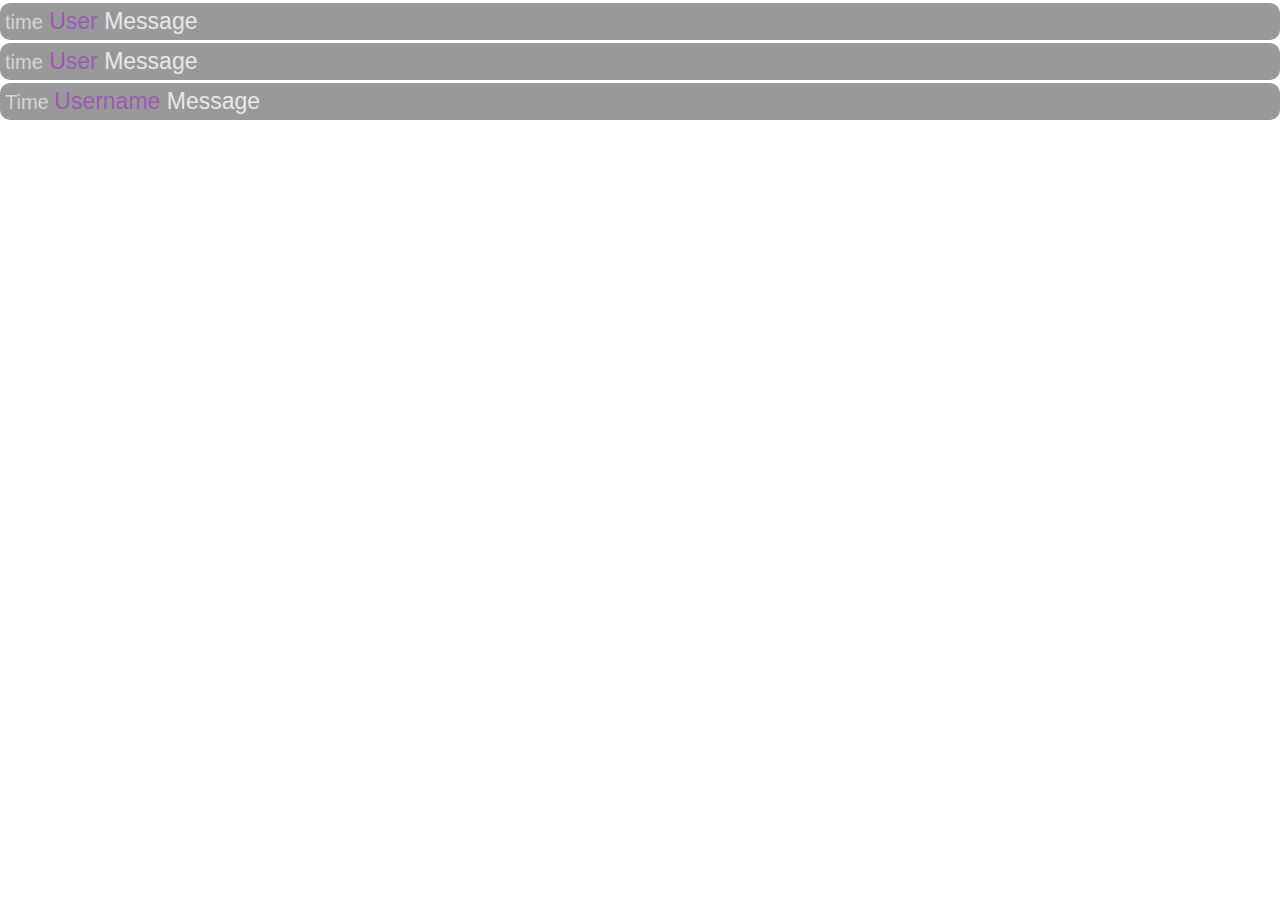
==== index.html @ 36af284d "initial commit" ====
<!DOCTYPE html>
<html>

  <head>
    <title>Test Overlay</title>
    <link rel="stylesheet" type="text/css" href="style.css">
  </head>
  <body>
    
    <ui id="Chat" class="messages" style="list-style-type:none">
      
      <li class="message">
        <span class="timestamp">time</span>
        <span class="username">User</span>
        <span class="message-text">Message</span>
      </li>

      <li class="message">
        <span class="timestamp">time</span>
        <span class="username">User</span>
        <span class="message-text">Message</span>
      </li>

    </ui>
    <script src="test.js"></script>
  </body>
</html>
---- style.css ----
* {
  overflow: hidden;
}

html, body {
  width: 100%;
  height: 100%;
}

body {
  font-family: 'Roboto', sans-serif;
  font-weight: 300;
  font-size: 1.4em;
  margin: 0;
  padding: 0;
  position: relative;
  background-color: transparent;
}

body {
  overflow: hidden
}

.message {
    background-color: rgba(0,0,0,0.4);
    font-size: 23px;
    font-family: Whitney, sans-serif;
    font-weight: 300;
    left: 0px;
    top: 0px;
    /*width: 577px;
    height: 162px;*/
    padding: 5px 5px;
    word-break: break-word;
    border-radius: 10px 10px;
    color: rgba(255, 255, 255, 0.6);
    text-align: left;
    margin: 3px 0;
}

.timestamp {
  font-size: 20px;
  color: rgba(255, 255, 255,0.6);
  
}

.username {
  color: rgb(155, 89, 182);
}

.message-text {
  color: rgba(255,255,255,0.8);
}

.hidden{
  visibility: hidden
}
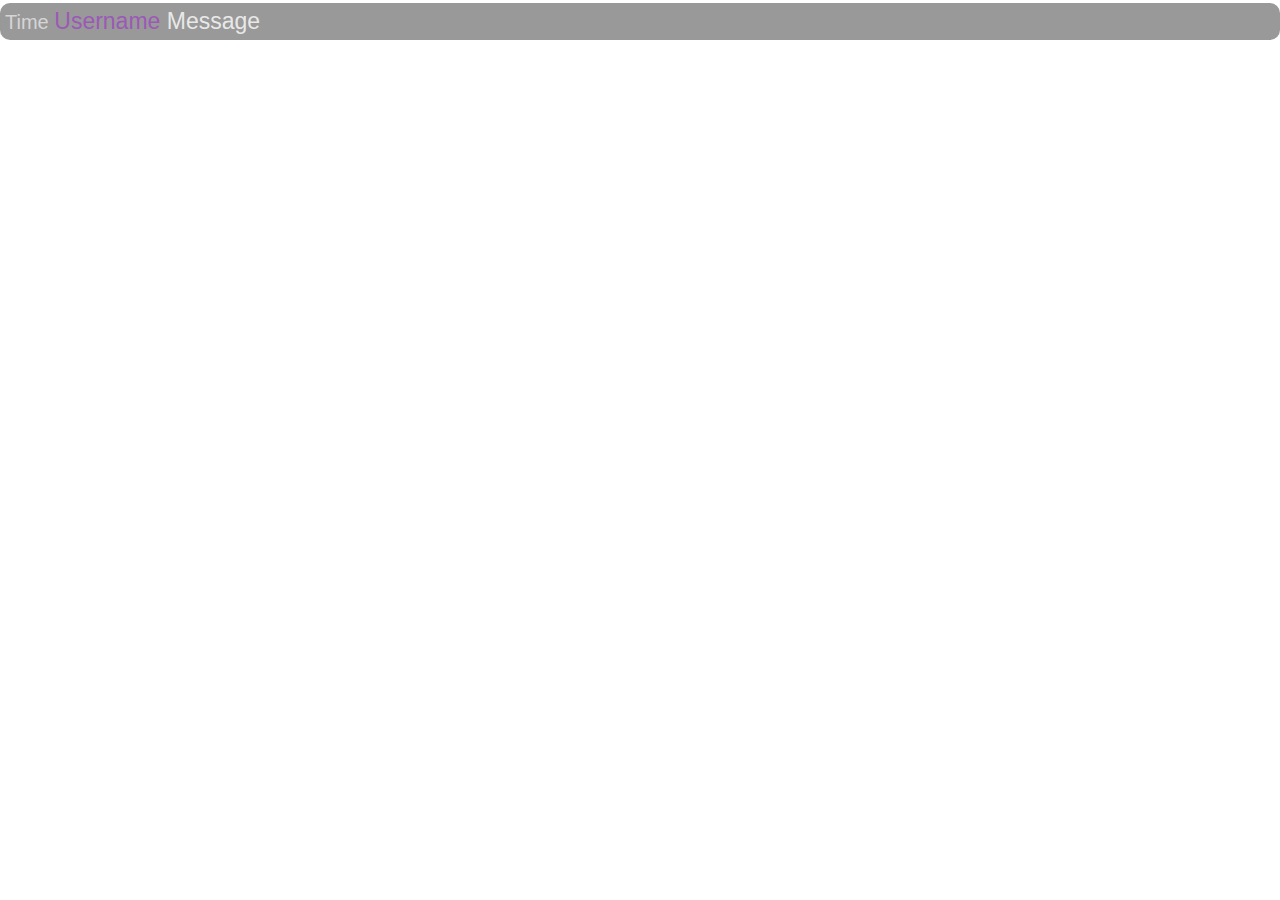
==== commit b78fc71e: "clear unneeded templates" ====
--- a/index.html
+++ b/index.html
@@ -9,7 +9,7 @@
     
     <ui id="Chat" class="messages" style="list-style-type:none">
       
-      <li class="message">
+      <!-- <li class="message">
         <span class="timestamp">time</span>
         <span class="username">User</span>
         <span class="message-text">Message</span>
@@ -19,7 +19,7 @@
         <span class="timestamp">time</span>
         <span class="username">User</span>
         <span class="message-text">Message</span>
-      </li>
+      </li> -->
 
     </ui>
     <script src="test.js"></script>
